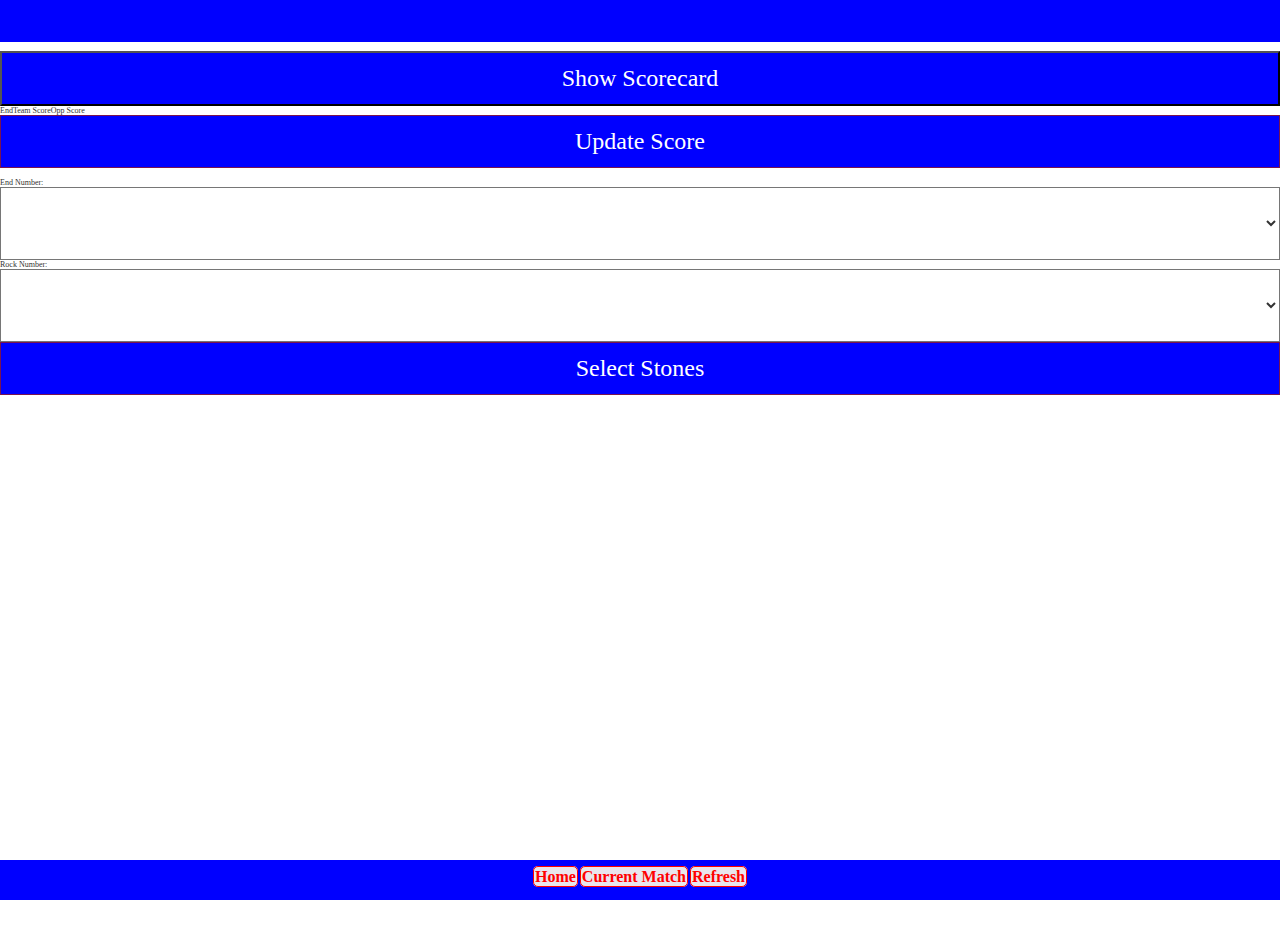
==== www/currmatch.html @ 8c310501 "First Uploads" ====
<!DOCTYPE html>
<html>
	<head>
		<meta http-equiv="content-type" content="text/xml; charset=utf-8" />
        <meta name="format-detection" content="telephone=no" />
        <meta name="msapplication-tap-highlight" content="no" />
        <!-- WARNING: for iOS 7, remove the width=device-width and height=device-height attributes. See https://issues.apache.org/jira/browse/CB-4323 -->
        <meta name="viewport" content="width=device-width, initial-scale=1.0, maximum-scale=1.0, target-densitydpi=medium-dpi, user-scalable=0" />
        <!--<link rel="stylesheet" type="text/css" href="css/index.css" />-->
        <link rel="stylesheet" type="text/css" href="css/bootstrap.css" />
        <!--<link rel="stylesheet" type="text/css" href="css/jqmobile.css" />-->
        <link rel="stylesheet" type="text/css" href="css/curling.css" media="screen"/>
             <script type="text/javascript" src="cordova.js"></script>
             <script src="js/jquery-1.11.3.js" type="text/javascript"></script>
             <!--<script src="js/jqmobile.js" type="text/javascript"></script>-->
              <script type="text/javascript" src="js/jqueryform.js"></script>
             <!--   <script src="primary.js" type="text/javascript"></script> -->
    <script type="text/javascript">
document.addEventListener('deviceready', this.onDeviceReady, false);	
function onDeviceReady() {
var person = window.localStorage.getItem('user_id');
if (person === null || person.length === 0)
{
    window.location = "register.html";
}
else
{
	//User is logged in!
}
$('#topbar').load('http://www.workjar.com/curling/app/topbar.php');
var newURL = window.location.href;
var pathArray = window.location.href.split( '=' );
var firstLevel = pathArray[1];
// Short-form of `document.ready`
$(function(){
    $("#endscores").hide();
    $("#showscore").on("click", function(){
        $("#noshow, #endscores").toggle();
    });
});

$("#pickstone").submit(function(event){
    event.preventDefault();
    $.post( 'http://www.workjar.com/curling/app/stones.php', $("#pickstone").serialize(), function(data){
        $("#therocks").html(data);
    });
});
/*
$("#curlshotsnew").submit(function(event){
    event.preventDefault();
    $.post( 'http://www.workjar.com/curling/app/processstones.php', $("#curlshotsnew").serialize(), function(data){
        $("#therocksnew").html(data);
    });
});
*/
$("#sbmstone").click(function(event){
    event.preventDefault();
    alert("Button was clicked");
 });
document.getElementById("theperson").innerHTML = person;

document.getElementById('user_name1').value = person;
document.getElementById('match_name').value = firstLevel;
//document.getElementById("thisuser").innerHTML = localStorage.getItem("user_id");
/*
$('#formmatch').submit(function(event){
    event.preventDefault();
    $.post( 'http://www.workjar.com/curling/app/createm.php', $("#formmatch").serialize(), function(data){
        var url = 'currmatch.html' + '?matchid=' + firstLevel;
        window.location.href = url;
    });
});
*/
$('#remove').click(function() {
localStorage.removeItem("user_id");
window.location = "register.html";
});
};	
    </script>
 <script src="js/bootstrap.js"></script>
<script type="text/javascript" src="js/index.js"></script>
 <script type="text/javascript">

  var _gaq = _gaq || [];
  _gaq.push(['_setAccount', 'UA-23661465-1']);
  _gaq.push(['_trackPageview']);

  (function() {
    var ga = document.createElement('script'); ga.type = 'text/javascript'; ga.async = true;
    ga.src = ('https:' == document.location.protocol ? 'https://ssl' : 'http://www') + '.google-analytics.com/ga.js';
    var s = document.getElementsByTagName('script')[0]; s.parentNode.insertBefore(ga, s);
  })();

</script> 
</head>     
	<body>
<div id="fb-root"></div>	
	
<div id="topbar">
	
</div>
<div class="clear"></div>
<div id="content">
	<div class="clear"></div>
	<br />
	<button id = "showscore" class="formsubmit">Show Scorecard</button>
	<div id = "curlingends"><div id = "noshow"></div><div id = "endscores">
		<form id = "formscores" class= "smallform">
			<table>
				<tr><td>End</td><td>Team Score</td><td>Opp Score</td></tr>
				<div id = "match"></div>
			</table>
			<p><input type = "submit" id="updscore" name= "updscore" class="formsubmit" value = "Update Score"></p>
		</form>
		
	</div></div>
	<div id = "shooting">
		<div id = "rocks">
		<form method = "post" id="pickstone" name="pickstone">
		End Number:<br />
			<select id = "endnum" name="endnum" class="formone">
			<option value=""></option>
			<option value ="1" name = "one">1</option>
			<option value ="2" name = "two">2</option>
			<option value ="3" name = "three">3</option>
			<option value="4" name = "four">4</option>
			<option value="5" name = "five">5</option>
			<option value="6" name = "six">6</option>
			<option value="7" name = "seven">7</option>
			<option value="8" name = "eight">8</option>
			<option value="9" name = "nine">9</option>
			<option value="10" name = "ten">10</option>
			<option value="11" name = "eleven">11</option>
			</select>
		<br />
		Rock Number:<br />
		<select id = "rocknum" name="rocknum" class="formone">
			<option value=""></option>
			<option value ="1" name = "one">1</option>
			<option value ="2" name = "two">2</option>
			<option value ="3" name = "three">3</option>
			<option value="4" name = "four">4</option>
			<option value="5" name = "five">5</option>
			<option value="6" name = "six">6</option>
			<option value="7" name = "seven">7</option>
			<option value="8" name = "eight">8</option>
			</select>
			<input type='hidden' name='user_name1' id='user_name1' value=''>
			<input type='hidden' name='match_name' id='match_name' value=''>
			<p><input type = "submit" id="sbmcurr" name= "sbmcurr" class="formsubmit" value = "Select Stones"></p>
			</form>
			</div>
			<div id = "theperson"></div>
		<div id  = "therocks"></div>
		<div id = "therocksnew"></div>
</div>
</div>
<div class="clear"></div>

<div id = "bottombar">
	<a onclick="window.location='index.html'">Home</a>
	<a onclick="window.location='currmatch.html'">Current Match</a>
	<a onclick="location.reload();">Refresh</a>
</div>
        <script type="text/javascript">
            app.initialize();
        </script>	
</body>
</html>
---- www/css/index.css ----
/*
 * Licensed to the Apache Software Foundation (ASF) under one
 * or more contributor license agreements.  See the NOTICE file
 * distributed with this work for additional information
 * regarding copyright ownership.  The ASF licenses this file
 * to you under the Apache License, Version 2.0 (the
 * "License"); you may not use this file except in compliance
 * with the License.  You may obtain a copy of the License at
 *
 * http://www.apache.org/licenses/LICENSE-2.0
 *
 * Unless required by applicable law or agreed to in writing,
 * software distributed under the License is distributed on an
 * "AS IS" BASIS, WITHOUT WARRANTIES OR CONDITIONS OF ANY
 * KIND, either express or implied.  See the License for the
 * specific language governing permissions and limitations
 * under the License.
 */
* {
    -webkit-tap-highlight-color: rgba(0,0,0,0); /* make transparent link selection, adjust last value opacity 0 to 1.0 */
}

body {
    -webkit-touch-callout: none;                /* prevent callout to copy image, etc when tap to hold */
    -webkit-text-size-adjust: none;             /* prevent webkit from resizing text to fit */
    -webkit-user-select: none;                  /* prevent copy paste, to allow, change 'none' to 'text' */
    background-color:#E4E4E4;
    background-image:linear-gradient(top, #A7A7A7 0%, #E4E4E4 51%);
    background-image:-webkit-linear-gradient(top, #A7A7A7 0%, #E4E4E4 51%);
    background-image:-ms-linear-gradient(top, #A7A7A7 0%, #E4E4E4 51%);
    background-image:-webkit-gradient(
        linear,
        left top,
        left bottom,
        color-stop(0, #A7A7A7),
        color-stop(0.51, #E4E4E4)
    );
    background-attachment:fixed;
    font-family:'HelveticaNeue-Light', 'HelveticaNeue', Helvetica, Arial, sans-serif;
    font-size:12px;
    height:100%;
    margin:0px;
    padding:0px;
    text-transform:uppercase;
    width:100%;
}

/* Portrait layout (default) */
.app {
    background:url(../img/logo.png) no-repeat center top; /* 170px x 200px */
    position:absolute;             /* position in the center of the screen */
    left:50%;
    top:50%;
    height:50px;                   /* text area height */
    width:225px;                   /* text area width */
    text-align:center;
    padding:180px 0px 0px 0px;     /* image height is 200px (bottom 20px are overlapped with text) */
    margin:-115px 0px 0px -112px;  /* offset vertical: half of image height and text area height */
                                   /* offset horizontal: half of text area width */
}

/* Landscape layout (with min-width) */
@media screen and (min-aspect-ratio: 1/1) and (min-width:400px) {
    .app {
        background-position:left center;
        padding:75px 0px 75px 170px;  /* padding-top + padding-bottom + text area = image height */
        margin:-90px 0px 0px -198px;  /* offset vertical: half of image height */
                                      /* offset horizontal: half of image width and text area width */
    }
}

h1 {
    font-size:24px;
    font-weight:normal;
    margin:0px;
    overflow:visible;
    padding:0px;
    text-align:center;
}

.event {
    border-radius:4px;
    -webkit-border-radius:4px;
    color:#FFFFFF;
    font-size:12px;
    margin:0px 30px;
    padding:2px 0px;
}

.event.listening {
    background-color:#333333;
    display:block;
}

.event.received {
    background-color:#4B946A;
    display:none;
}

@keyframes fade {
    from { opacity: 1.0; }
    50% { opacity: 0.4; }
    to { opacity: 1.0; }
}
 
@-webkit-keyframes fade {
    from { opacity: 1.0; }
    50% { opacity: 0.4; }
    to { opacity: 1.0; }
}
 
.blink {
    animation:fade 3000ms infinite;
    -webkit-animation:fade 3000ms infinite;
}
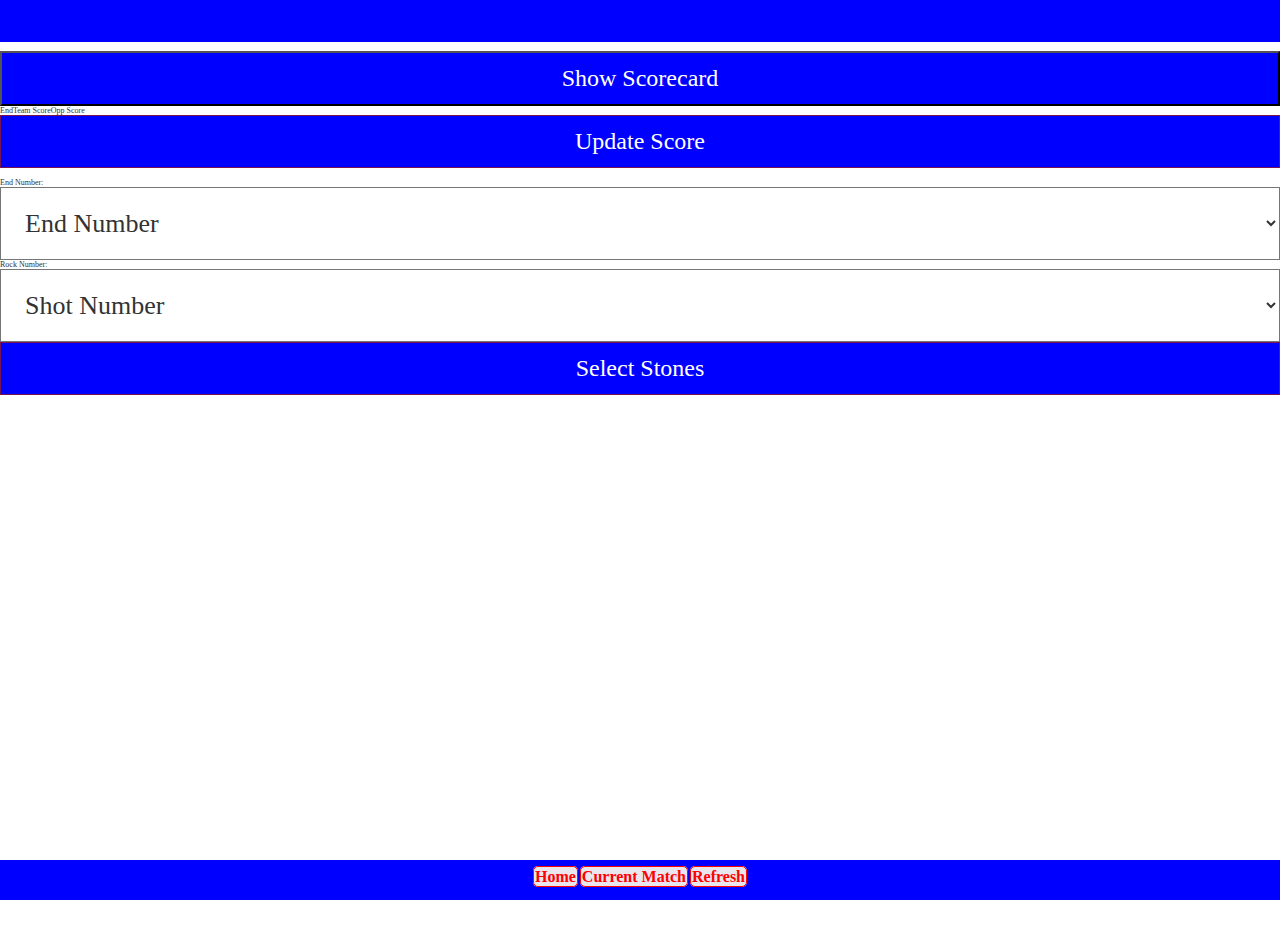
==== commit 4648c83a: "Adds" ====
--- a/www/currmatch.html
+++ b/www/currmatch.html
@@ -38,26 +38,23 @@
         $("#noshow, #endscores").toggle();
     });
 });
-
+/*
 $("#pickstone").submit(function(event){
     event.preventDefault();
     $.post( 'http://www.workjar.com/curling/app/stones.php', $("#pickstone").serialize(), function(data){
         $("#therocks").html(data);
     });
 });
-/*
-$("#curlshotsnew").submit(function(event){
+*/
+$("#pickstone").submit(function(event){
     event.preventDefault();
-    $.post( 'http://www.workjar.com/curling/app/processstones.php', $("#curlshotsnew").serialize(), function(data){
-        $("#therocksnew").html(data);
-    });
+    var endnum = $("#endnum").val();
+    var rocknum = $("#rocknum").val();
+    var sendurl = 'thisstone.html?matchid=' + firstLevel + '&endnum=' + endnum + '&rocknum=' + rocknum;
+    window.location.href = sendurl;
 });
-*/
-$("#sbmstone").click(function(event){
-    event.preventDefault();
-    alert("Button was clicked");
- });
-document.getElementById("theperson").innerHTML = person;
+
+document.getElementById("theperson").innerHTML = firstLevel;
 
 document.getElementById('user_name1').value = person;
 document.getElementById('match_name').value = firstLevel;
@@ -119,7 +116,7 @@
 		<form method = "post" id="pickstone" name="pickstone">
 		End Number:<br />
 			<select id = "endnum" name="endnum" class="formone">
-			<option value=""></option>
+			<option value="">End Number</option>
 			<option value ="1" name = "one">1</option>
 			<option value ="2" name = "two">2</option>
 			<option value ="3" name = "three">3</option>
@@ -135,7 +132,7 @@
 		<br />
 		Rock Number:<br />
 		<select id = "rocknum" name="rocknum" class="formone">
-			<option value=""></option>
+			<option value="">Shot Number</option>
 			<option value ="1" name = "one">1</option>
 			<option value ="2" name = "two">2</option>
 			<option value ="3" name = "three">3</option>
